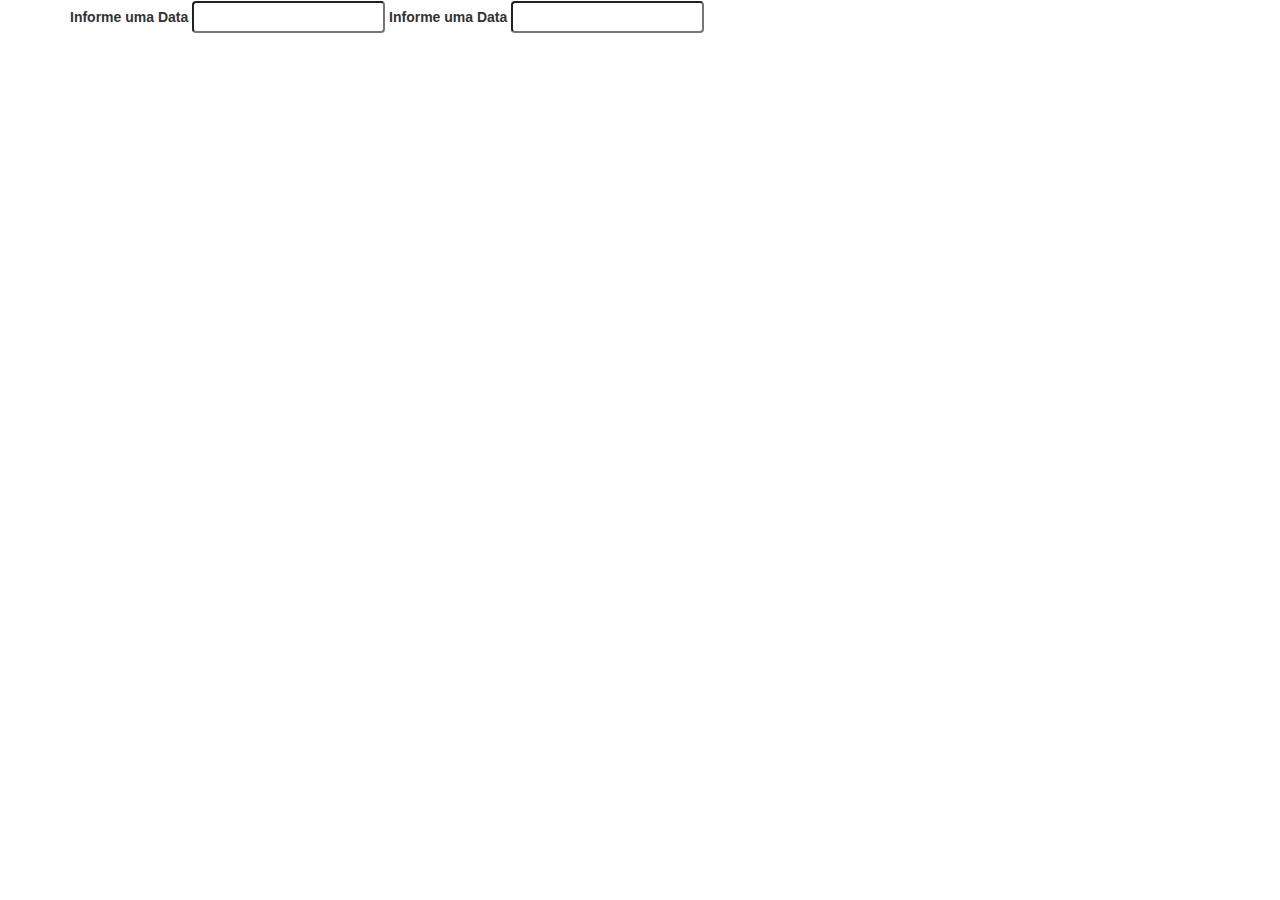
==== forms/index2.html @ 6ba04ac4 "Add CSS" ====
<!-- www.tiagoserra.com.br -->
<!DOCTYPE html>
<html lang="pt-br">
<head>
	<meta charset="UTF-8">
    <title>Form - Contato</title>
    <link rel="stylesheet" href="css/custom.css"/>
    <link rel="stylesheet" href="css/bootstrap.css"/>
    <link rel="stylesheet" href="css/formValidation.css"/>
    <link rel="stylesheet" href="css/datepicker.css"/>
    <script type="text/javascript" src="js/jquery.min.js"></script>
    <script type="text/javascript" src="js/bootstrap.min.js"></script>
    <script type="text/javascript" src="js/formValidation.js"></script>
    <script type="text/javascript" src="js/bootstrap.js"></script>
    <script type="text/javascript" src="js/bootstrap-datepicker.js"></script>
    
</head>
<body>
	<div class="container">
		<div class="row col-lg-12">
			<form action="" method="post">
             <label for="data">Informe uma Data</label>
             <input type="text" class="datepicker"/>
             <label for="data">Informe uma Data</label>
             <input type="text" class="datepicker"/>
            </form>
		</div>

        
	</div>
    <script>
        $(function(){
         var options = new Array();
         options['language'] = 'pt-BR';
         $('.datepicker').datepicker(options);
        })
    </script>
</body>
</html>
---- forms/css/custom.css ----
.backGroundCustom {
        background-color: #F5F5F5;
        margin-top: 1%;
        color: rgba(0,0,0,.87);
        font-family: 'Roboto', sans-serif;
    }
.btnEnviar {
		float: right !important;
	}
.google-maps {
        position: relative;
        padding-bottom: 75%; // This is the aspect ratio
        height: 0;
        overflow: hidden;
    }
.google-maps iframe {
        position: absolute;
        top: 0;
        left: 0;
        width: 100% !important;
        height: 100% !important;
    }
.boxCustom {
        background-color: #ffffff;
        -webkit-box-shadow: 0px 0px 2px 1px rgba(122,122,122,1);
        -moz-box-shadow: 0px 0px 2px 1px rgba(122,122,122,1);
        box-shadow: 0px 0px 2px 1px rgba(209,209,209,1);
    }
---- forms/css/formValidation.css ----
/*!
 * @author      https://tiagoserra.com.br
 */
/**
 * Validating Bootstrap form (http://getbootstrap.com/)
 */

.fv-has-feedback {
    position: relative;
}
.fv-control-feedback {
    position: absolute;
    top: 0;
    right: 0;
    z-index: 2;
    display: block;
    width: 34px;
    height: 34px;
    line-height: 34px;
    text-align: center;
}
.fv-has-feedback .fv-control-feedback {
    /*right: 15px;*/
}
.fv-help-block {
    display: block;
}

/* ~~~~~~~~~~~~~~~~~~~~~~~~~~ */
/* ~~~ For Bootstrap form ~~~ */
/* ~~~~~~~~~~~~~~~~~~~~~~~~~~ */

.fv-form-bootstrap .help-block {
    margin-bottom: 0;
}
.fv-form-bootstrap .tooltip-inner {
    text-align: left;
}
/* Bootstrap stacked form without label */
.fv-form-bootstrap .fv-icon-no-label {
	top: 0;
}
.fv-form-bootstrap .fv-bootstrap-icon-input-group {
	z-index: 100;
}
/* Bootstrap inline form */
.form-inline.fv-form-bootstrap .form-group {
    vertical-align: top;
}

/* ~~~~~~~~~~~~~~~~~~~~~~~~~~~ */
/* ~~~ For Foundation form ~~~ */
/* ~~~~~~~~~~~~~~~~~~~~~~~~~~~ */

.fv-form-foundation .fv-control-feedback {
    top: 21px;      /* The height of Foundation label */
    right: 15px;    /* The padding-right of .columns */
    width: 37px;
    height: 37px;
    line-height: 37px;
}
.fv-form-foundation .collapse .fv-control-feedback {
    top: 0;
    right: 0;
}
/* Foundation horizontal form */
.fv-form-horizontal.fv-form-foundation .fv-control-feedback {
    top: 0;
}
/* Foundation stacked form without label */
.fv-form-foundation .fv-icon-no-label {
	top: 0;
}
.fv-form-foundation .error .fv-control-feedback {
    color: #f04124;
}
/**
 * Foundation reset the bottom marin to 0 when the row has '.error' class
 * I need to adjust it when using tooltip to show the error
 */
.fv-form-foundation .error.fv-has-tooltip input, .error.fv-has-tooltip textarea, .error.fv-has-tooltip select {
    margin-bottom: 1rem;
}

/* ~~~~~~~~~~~~~~~~~~~~~ */
/* ~~~ For Pure form ~~~ */
/* ~~~~~~~~~~~~~~~~~~~~~ */

.fv-form-pure .fv-control-feedback {
    top: 22px;      /* Height of Pure label */
    width: 36px;    /* Height of Pure input */
    height: 36px;
    line-height: 36px;
}
.pure-form-stacked.fv-form-pure .fv-control-feedback {
    top: 4px;
}
.pure-form-aligned .pure-control-group .fv-help-block {
    margin-top: 5px;
    margin-left: 180px;
}
.pure-form-aligned.fv-form-pure .fv-control-feedback,    /* Pure horizontal form */
.fv-form-pure .fv-icon-no-label {           /* Pure stacked form without label */
	top: 0;
}
.fv-form-pure .fv-has-error label,
.fv-form-pure .fv-has-error .fv-help-block,
.fv-form-pure .fv-has-error .fv-control-feedback {
    color: #CA3C3C;     /* Same as .button-error */
}
.fv-form-pure .fv-has-success label,
.fv-form-pure .fv-has-success .fv-control-feedback {
    /*color: #1CB841;*/     /* Same as .button-success */
}

/* ~~~~~~~~~~~~~~~~~~~~~~~~~ */
/* ~~~ For Semantic form ~~~ */
/* ~~~~~~~~~~~~~~~~~~~~~~~~~ */

.fv-form-semantic .fv-control-feedback.icon {
    right: 7px;
}
.fv-form-semantic .error .icon {
    color: #d95c5c;
}
/* Semantic horizontal form */
.fv-form-horizontal.fv-form-semantic .row {
    padding-bottom: 0;
}

/* ~~~~~~~~~~~~~~~~~~~~~~ */
/* ~~~ For UIKit form ~~~ */
/* ~~~~~~~~~~~~~~~~~~~~~~ */

.fv-form-uikit .fv-control-feedback {
    top: 25px;      /* Height of UIKit label */
    width: 30px;    /* Height of UIKit input */
    height: 30px;
    line-height: 30px;
}
.fv-form-uikit .uk-text-danger {
    display: block;
}
/* UIKit horizontal form */
.uk-form-horizontal.fv-form-uikit .fv-control-feedback {
    /*line-height: normal;*/
    top: 0;
}
.fv-form-uikit .fv-has-error label,
.fv-form-uikit .fv-has-error .uk-form-label,
.fv-form-uikit .fv-has-error .fv-control-feedback {
    color: #D85030;     /* Same as .uk-form-danger */
}
.fv-form-uikit .fv-has-success label,
.fv-form-uikit .fv-has-success .uk-form-label,
.fv-form-uikit .fv-has-success .fv-control-feedback {
    /*color: #659F13;*/     /* Same as .uk-form-success */
}
/* UIKit stacked form without label */
.fv-form-uikit .fv-icon-no-label {
	top: 0;
}
---- forms/css/datepicker.css ----
/*!
 * Datepicker for Bootstrap
 *
 * Copyright 2012 Stefan Petre
 * Licensed under the Apache License v2.0
 * http://www.apache.org/licenses/LICENSE-2.0
 *
 */
.datepicker {
  top: 0;
  left: 0;
  padding: 4px;
  margin-top: 1px;
  -webkit-border-radius: 4px;
  -moz-border-radius: 4px;
  border-radius: 4px;
  /*.dow {
    border-top: 1px solid #ddd !important;
  }*/

}
.datepicker:before {
  content: '';
  display: inline-block;
  border-left: 7px solid transparent;
  border-right: 7px solid transparent;
  border-bottom: 7px solid #ccc;
  border-bottom-color: rgba(0, 0, 0, 0.2);
  position: absolute;
  top: -7px;
  left: 6px;
}
.datepicker:after {
  content: '';
  display: inline-block;
  border-left: 6px solid transparent;
  border-right: 6px solid transparent;
  border-bottom: 6px solid #ffffff;
  position: absolute;
  top: -6px;
  left: 7px;
}
.datepicker > div {
  display: none;
}
.datepicker table {
  width: 100%;
  margin: 0;
}
.datepicker td,
.datepicker th {
  text-align: center;
  width: 20px;
  height: 20px;
  -webkit-border-radius: 4px;
  -moz-border-radius: 4px;
  border-radius: 4px;
}
.datepicker td.day:hover {
  background: #eeeeee;
  cursor: pointer;
}
.datepicker td.day.disabled {
  color: #eeeeee;
}
.datepicker td.old,
.datepicker td.new {
  color: #999999;
}
.datepicker td.active,
.datepicker td.active:hover {
  color: #ffffff;
  background-color: #006dcc;
  background-image: -moz-linear-gradient(top, #0088cc, #0044cc);
  background-image: -webkit-gradient(linear, 0 0, 0 100%, from(#0088cc), to(#0044cc));
  background-image: -webkit-linear-gradient(top, #0088cc, #0044cc);
  background-image: -o-linear-gradient(top, #0088cc, #0044cc);
  background-image: linear-gradient(to bottom, #0088cc, #0044cc);
  background-repeat: repeat-x;
  filter: progid:DXImageTransform.Microsoft.gradient(startColorstr='#ff0088cc', endColorstr='#ff0044cc', GradientType=0);
  border-color: #0044cc #0044cc #002a80;
  border-color: rgba(0, 0, 0, 0.1) rgba(0, 0, 0, 0.1) rgba(0, 0, 0, 0.25);
  *background-color: #0044cc;
  /* Darken IE7 buttons by default so they stand out more given they won't have borders */

  filter: progid:DXImageTransform.Microsoft.gradient(enabled = false);
  color: #fff;
  text-shadow: 0 -1px 0 rgba(0, 0, 0, 0.25);
}
.datepicker td.active:hover,
.datepicker td.active:hover:hover,
.datepicker td.active:focus,
.datepicker td.active:hover:focus,
.datepicker td.active:active,
.datepicker td.active:hover:active,
.datepicker td.active.active,
.datepicker td.active:hover.active,
.datepicker td.active.disabled,
.datepicker td.active:hover.disabled,
.datepicker td.active[disabled],
.datepicker td.active:hover[disabled] {
  color: #ffffff;
  background-color: #0044cc;
  *background-color: #003bb3;
}
.datepicker td.active:active,
.datepicker td.active:hover:active,
.datepicker td.active.active,
.datepicker td.active:hover.active {
  background-color: #003399 \9;
}
.datepicker td span {
  display: block;
  width: 47px;
  height: 54px;
  line-height: 54px;
  float: left;
  margin: 2px;
  cursor: pointer;
  -webkit-border-radius: 4px;
  -moz-border-radius: 4px;
  border-radius: 4px;
}
.datepicker td span:hover {
  background: #eeeeee;
}
.datepicker td span.active {
  color: #ffffff;
  background-color: #006dcc;
  background-image: -moz-linear-gradient(top, #0088cc, #0044cc);
  background-image: -webkit-gradient(linear, 0 0, 0 100%, from(#0088cc), to(#0044cc));
  background-image: -webkit-linear-gradient(top, #0088cc, #0044cc);
  background-image: -o-linear-gradient(top, #0088cc, #0044cc);
  background-image: linear-gradient(to bottom, #0088cc, #0044cc);
  background-repeat: repeat-x;
  filter: progid:DXImageTransform.Microsoft.gradient(startColorstr='#ff0088cc', endColorstr='#ff0044cc', GradientType=0);
  border-color: #0044cc #0044cc #002a80;
  border-color: rgba(0, 0, 0, 0.1) rgba(0, 0, 0, 0.1) rgba(0, 0, 0, 0.25);
  *background-color: #0044cc;
  /* Darken IE7 buttons by default so they stand out more given they won't have borders */

  filter: progid:DXImageTransform.Microsoft.gradient(enabled = false);
  color: #fff;
  text-shadow: 0 -1px 0 rgba(0, 0, 0, 0.25);
}
.datepicker td span.active:hover,
.datepicker td span.active:focus,
.datepicker td span.active:active,
.datepicker td span.active.active,
.datepicker td span.active.disabled,
.datepicker td span.active[disabled] {
  color: #ffffff;
  background-color: #0044cc;
  *background-color: #003bb3;
}
.datepicker td span.active:active,
.datepicker td span.active.active {
  background-color: #003399 \9;
}
.datepicker td span.old {
  color: #999999;
}
.datepicker th.switch {
  width: 145px;
}
.datepicker th.next,
.datepicker th.prev {
  font-size: 21px;
}
.datepicker thead tr:first-child th {
  cursor: pointer;
}
.datepicker thead tr:first-child th:hover {
  background: #eeeeee;
}
.input-append.date .add-on i,
.input-prepend.date .add-on i {
  display: block;
  cursor: pointer;
  width: 16px;
  height: 16px;
}
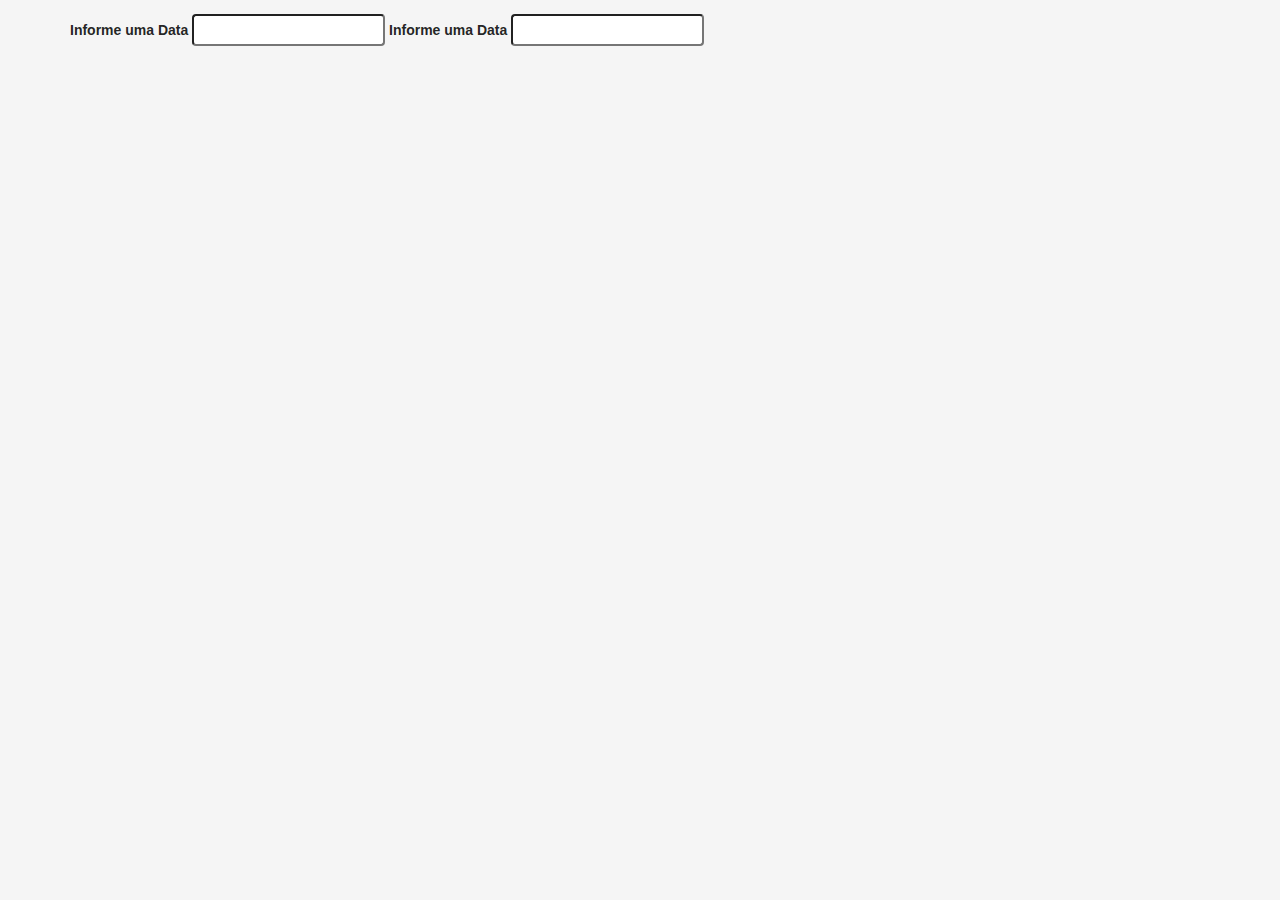
==== commit 0e84e03b: "Add media" ====
--- a/forms/index2.html
+++ b/forms/index2.html
@@ -1,4 +1,8 @@
-<!-- www.tiagoserra.com.br -->
+<!--  Custom UIKit - Pesta Precos
+    Author: Tiago Serra
+    SiteAuthor: www.tiagoserra.com.br
+    Dsigner ByCreator - www.dsignerbycreator.com.br
+ -->
 <!DOCTYPE html>
 <html lang="pt-br">
 <head>
@@ -15,7 +19,7 @@
     <script type="text/javascript" src="js/bootstrap-datepicker.js"></script>
     
 </head>
-<body>
+<body class="backGroundCustom">
 	<div class="container">
 		<div class="row col-lg-12">
 			<form action="" method="post">
--- a/forms/css/custom.css
+++ b/forms/css/custom.css
@@ -1,3 +1,9 @@
+/*  Custom UIKit - Pesta Precos
+    Author: Tiago Serra
+    SiteAuthor: www.tiagoserra.com.br
+    Dsigner ByCreator - www.dsignerbycreator.com.br
+ */
+
 .backGroundCustom {
         background-color: #F5F5F5;
         margin-top: 1%;
@@ -25,4 +31,17 @@
         -webkit-box-shadow: 0px 0px 2px 1px rgba(122,122,122,1);
         -moz-box-shadow: 0px 0px 2px 1px rgba(122,122,122,1);
         box-shadow: 0px 0px 2px 1px rgba(209,209,209,1);
-    }+    }
+.colorCustomh3 {
+        color: #5989B8;
+    }
+
+/* Medias Queries */
+
+    @media (max-width:767px) {
+        .boxCustom {
+        padding-top: 1%;
+        padding-bottom: 1%;
+        }
+    }
+    